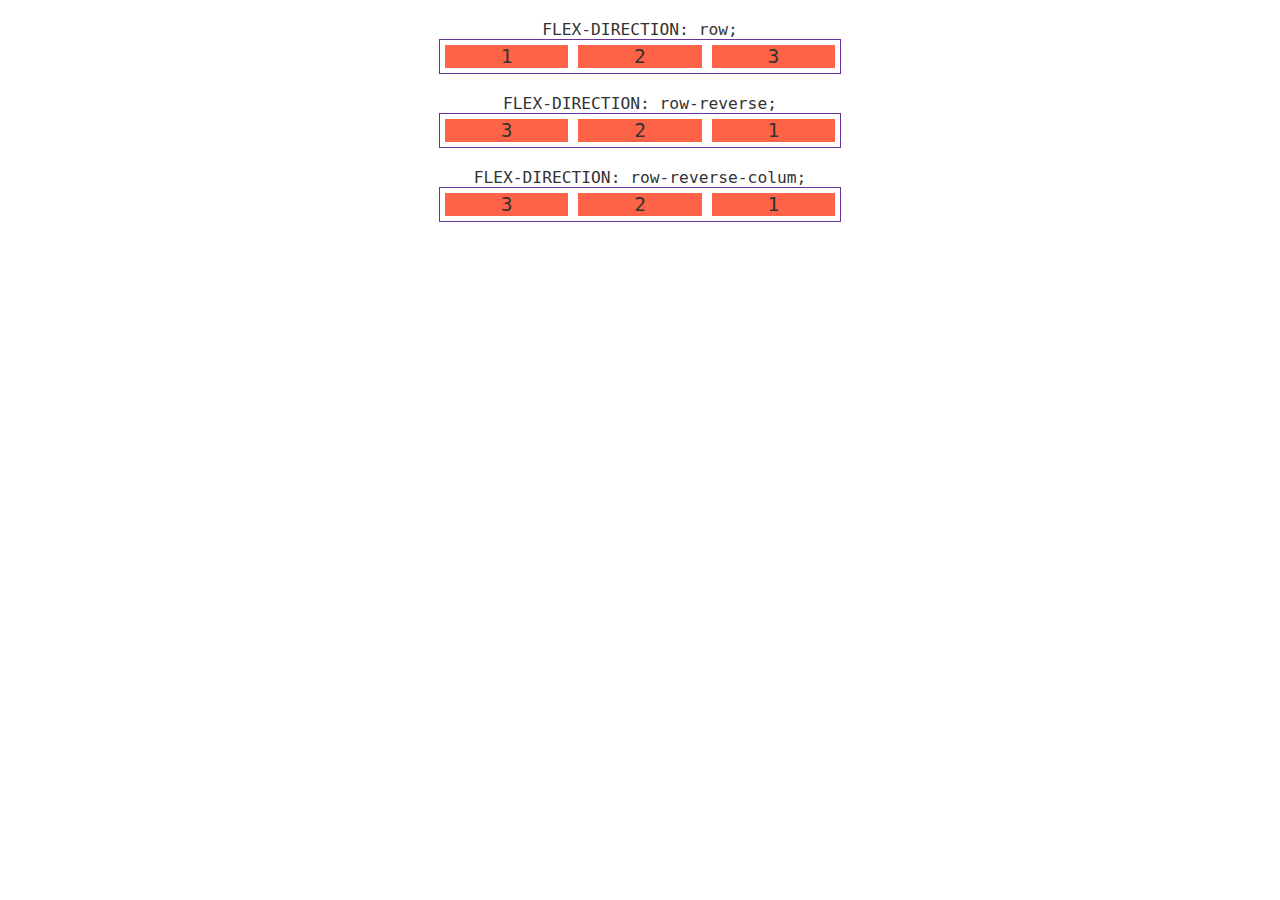
==== flex-container/flex-direction.html @ c70bc465 "Posicionamento e Flex's" ====
<!DOCTYPE html>
<html lang="en">
<head>
    <meta charset="UTF-8">
    <meta http-equiv="X-UA-Compatible" content="IE=edge">
    <meta name="viewport" content="width=device-width, initial-scale=1.0">
    <title>FLEX-DIRECTION</title>
    <link rel="stylesheet" href="flexdirection.css">
</head>
<body>
    <h1>FLEX-DIRECTION: row;</h1>
    <section class="container row">
        <div class="item">1</div>
        <div class="item">2</div>
        <div class="item">3</div>
    </section>

    <h1>FLEX-DIRECTION: row-reverse;</h1>
    <section class="container row-reverse">
        <div class="item">1</div>
        <div class="item">2</div>
        <div class="item">3</div>
    </section>

    <h1>FLEX-DIRECTION: row-reverse-colum;</h1>
    <section class="container row-reverse">
        <div class="item">1</div>
        <div class="item">2</div>
        <div class="item">3</div>
    </section>
</body>
</html>
---- flex-container/flexdirection.css ----
.item {
    flex: 1;
    margin: 5px;
    background: tomato;
    text-align: center;
    font-size: 1.5em;
}

h1 {
    text-align: center;
    margin: 20px 0 0 0;
    font-size: 1.25em;
    font-weight: normal;
}

body {
    font-family: monospace;
    color: #333;
}

.container {
    max-width: 400px;
    margin: 0 auto;
    display: flex;
    border: 1px solid rebeccapurple;
}

.row {
    flex-direction: row;
}

.row-reverse {
    flex-direction: row-reverse;
}

.row-reverse-colum {
    flex-direction: column;
}
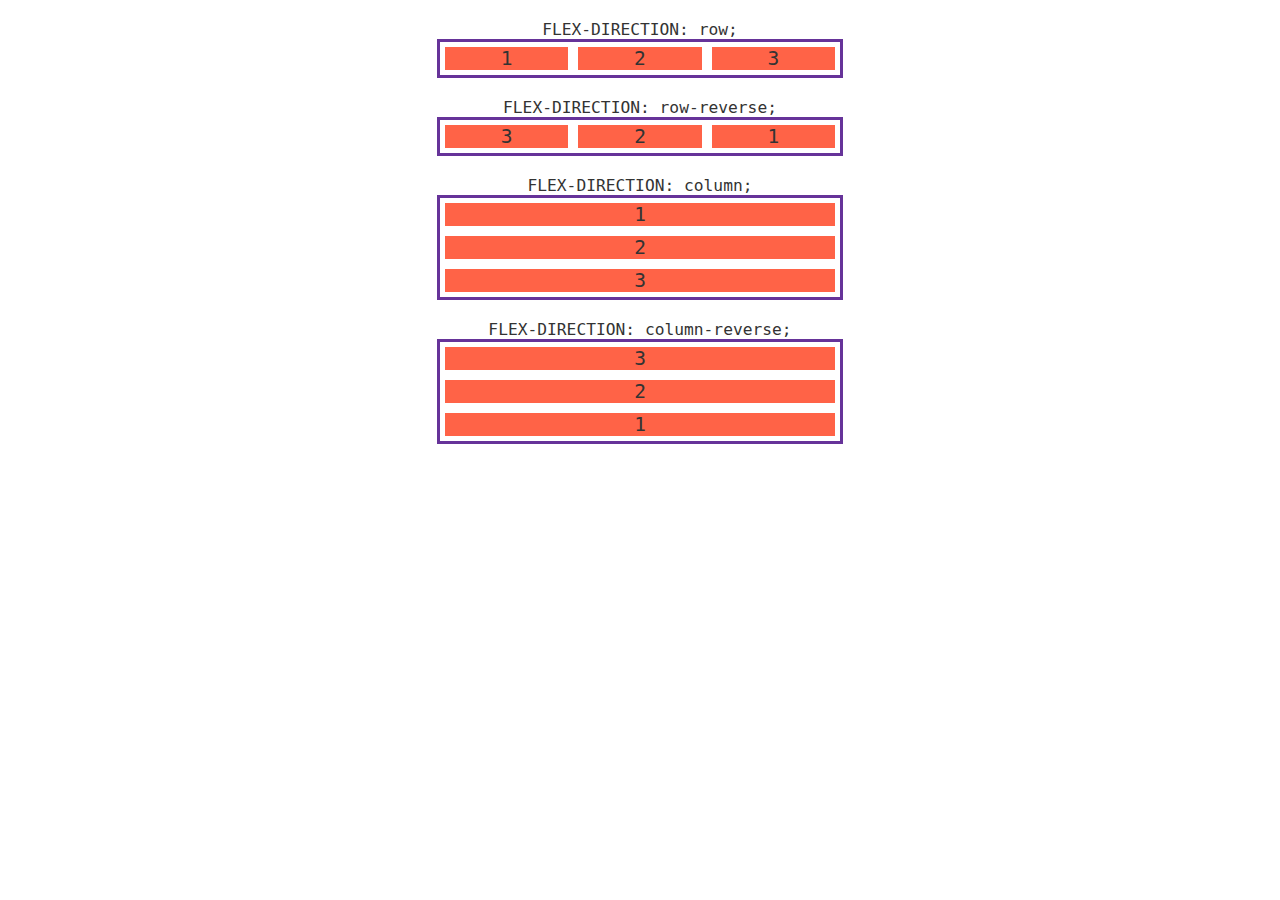
==== commit 2fb5513d: "flex-container" ====
--- a/flex-container/flex-direction.html
+++ b/flex-container/flex-direction.html
@@ -1,5 +1,6 @@
 <!DOCTYPE html>
 <html lang="en">
+
 <head>
     <meta charset="UTF-8">
     <meta http-equiv="X-UA-Compatible" content="IE=edge">
@@ -7,6 +8,7 @@
     <title>FLEX-DIRECTION</title>
     <link rel="stylesheet" href="flexdirection.css">
 </head>
+
 <body>
     <h1>FLEX-DIRECTION: row;</h1>
     <section class="container row">
@@ -22,11 +24,19 @@
         <div class="item">3</div>
     </section>
 
-    <h1>FLEX-DIRECTION: row-reverse-colum;</h1>
-    <section class="container row-reverse">
+    <h1>FLEX-DIRECTION: column;</h1>
+    <section class="container column">
+        <div class="item">1</div>
+        <div class="item">2</div>
+        <div class="item">3</div>
+    </section>
+
+    <h1>FLEX-DIRECTION: column-reverse;</h1>
+    <section class="container column-reverse">
         <div class="item">1</div>
         <div class="item">2</div>
         <div class="item">3</div>
     </section>
 </body>
+
 </html>--- a/flex-container/flexdirection.css
+++ b/flex-container/flexdirection.css
@@ -4,7 +4,7 @@
 .item {
     flex: 1;
     margin: 5px;
-    background: tomato;
+    background: rgb(255, 99, 71);
     text-align: center;
     font-size: 1.5em;
 }
@@ -25,7 +25,7 @@
     max-width: 400px;
     margin: 0 auto;
     display: flex;
-    border: 1px solid rebeccapurple;
+    border: 3px solid rebeccapurple;
 }
 
 .row {
@@ -36,6 +36,11 @@
     flex-direction: row-reverse;
 }
 
-.row-reverse-colum {
+.column {
     flex-direction: column;
-}+}
+
+.column-reverse {
+    flex-direction: column-reverse;
+}
+
